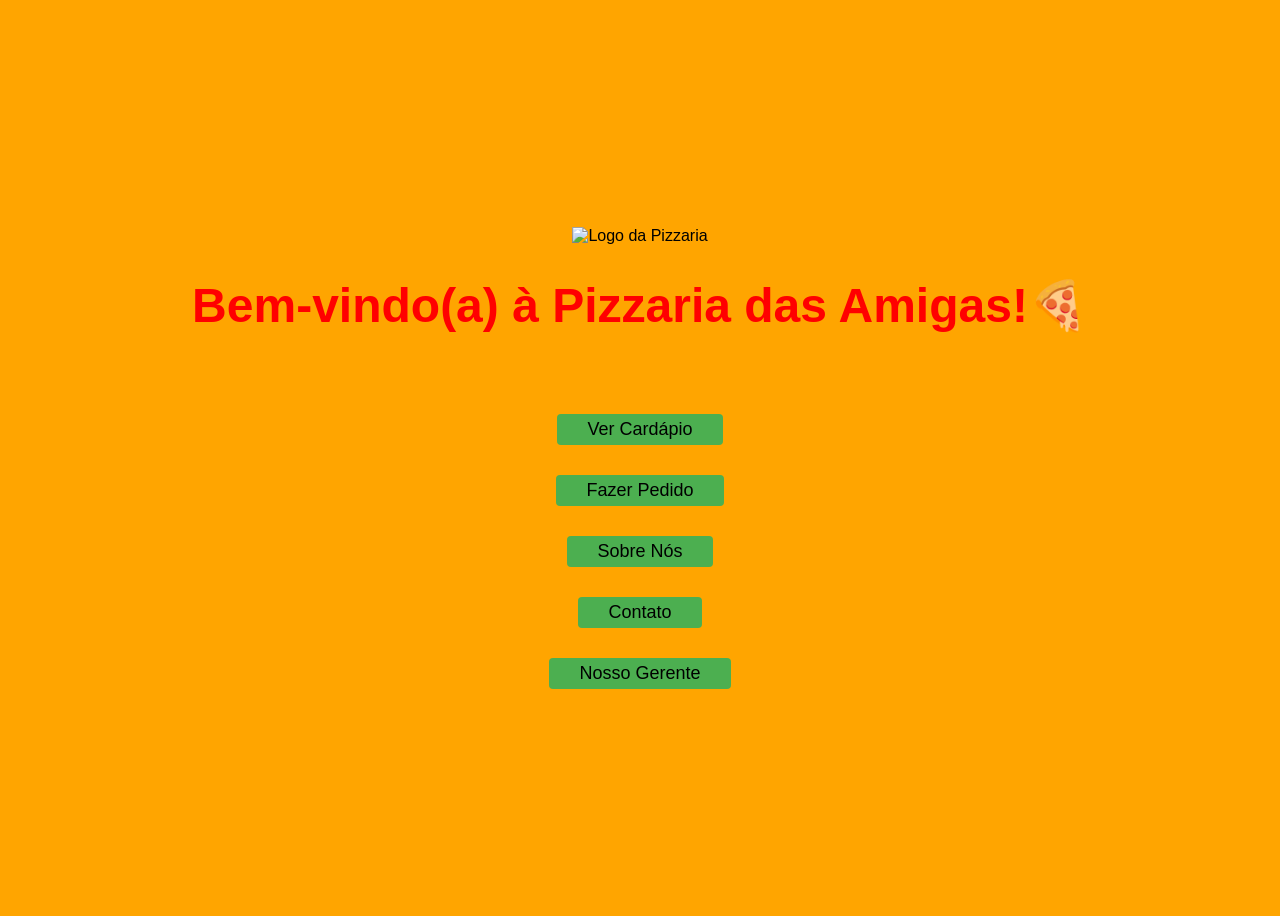
==== index.html @ d7392b94 "Add files via upload" ====
<!--⋆｡‧˚ʚ♡ɞ˚‧｡⋆ Pizzaria das amigas - index.html-->
<!DOCTYPE html>
<html lang="pt-br">

<head>
    <meta charset="UTF-8">
    <meta name="viewport" content="width=device-width, initial-scale=1.0">
    <title>Pizzaria</title>
    <link rel="stylesheet" href="style.css">
</head>

<body>
     <img src="img/pizza.jpg" title="Logo da Pizzaria"/>
    <div class="container">
        <h1>Bem-vindo(a) à Pizzaria das Amigas!🍕</h1>
        <button onclick="location.href='menu.html'">Ver Cardápio</button>
        <button onclick="location.href='pedidos.html'">Fazer Pedido</button>
        <button onclick="location.href='sobre.html'">Sobre Nós</button>
        <button onclick="location.href='contato.html'">Contato</button>
        <button onclick="location.href='gerente.html'">Nosso Gerente</buttom>
    </div>
</body>

</html>
---- style.css ----
/*⋆｡‧˚ʚ♡ɞ˚‧｡⋆ Pizzaria das amigas - contato.html*/
body {
    display: flex;
    flex-direction: column; 
    justify-content: center;
    align-items: center;
    min-height: 100vh;
    background-color: #FFA500; 
    font-family: Impact, Haettenschweiler, 'Arial Narrow Bold', sans-serif; 
    color: #000; 
}

h1 {
    color: #FF0000;
    margin-bottom: 50px;
    text-align: center;
    font-size: 3em; 
}

.container {
    display: flex;
    flex-direction: column;
    align-items: center;
    gap: 30px;
}

label {
    font-size: 1.5em; 
}
button {
    padding: 5px 30px; 
    font-size: 18px;
    border: none;
    border-radius: 4px;
    background-color: #4CAF50; 
    color: #000; 
    cursor: pointer;
    transition: background-color 0.3s ease; 
    
}

button:hover {
    background-color: #3e8e41; 
    
}

ul {
    list-style: none;
    padding: 0;
    text-align: center;
}

li {
    margin-bottom: 10px;
    font-size: 1.2em; 
}
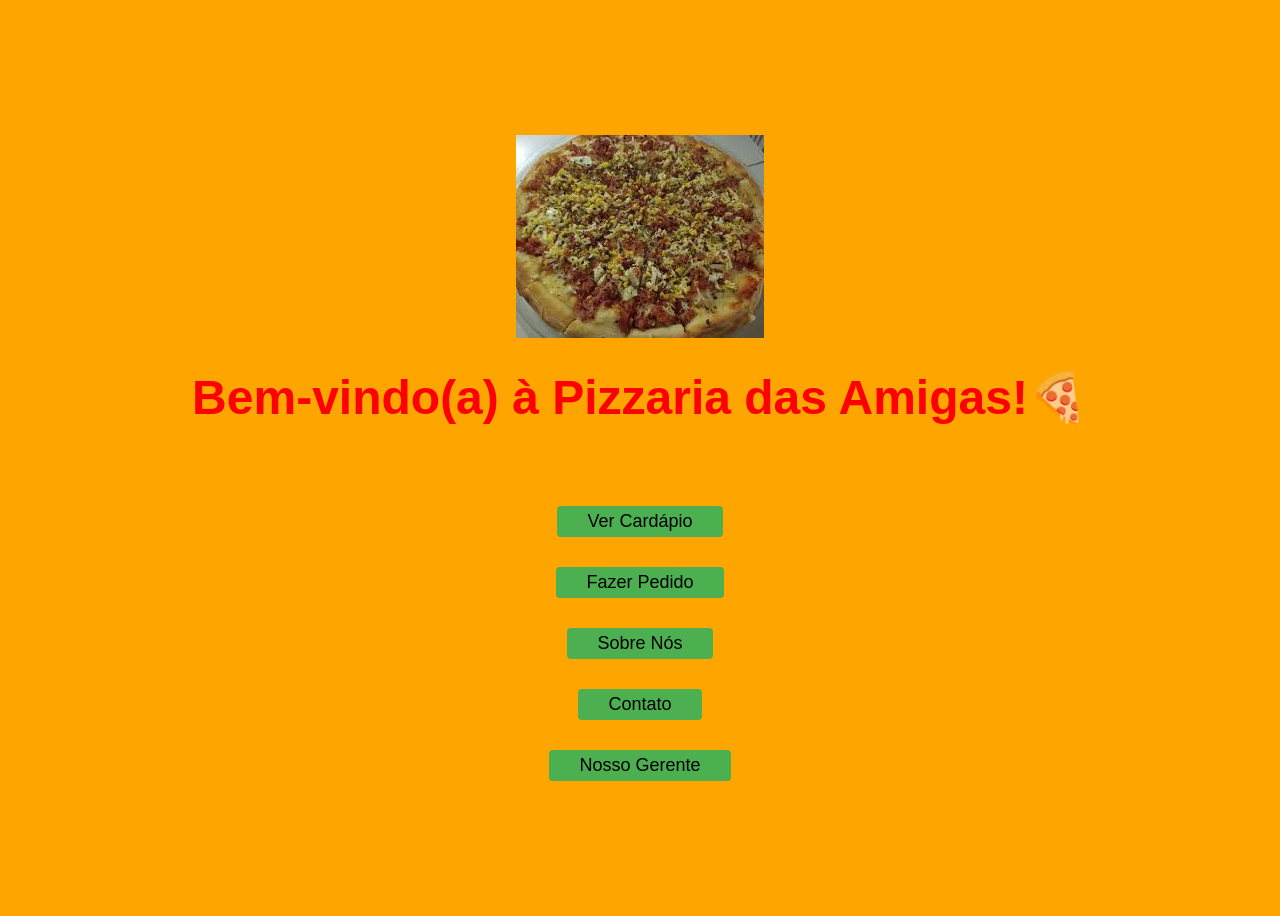
==== commit a52a3380: "Fix HTML structure and correct button tag" ====
--- a/index.html
+++ b/index.html
@@ -10,7 +10,7 @@
 </head>
 
 <body>
-     <img src="img/pizza.jpg" title="Logo da Pizzaria"/>
+     <img src="pizza.jpg" title="Logo da Pizzaria"/>
     <div class="container">
         <h1>Bem-vindo(a) à Pizzaria das Amigas!🍕</h1>
         <button onclick="location.href='menu.html'">Ver Cardápio</button>
@@ -21,4 +21,4 @@
     </div>
 </body>
 
-</html>+</html>
